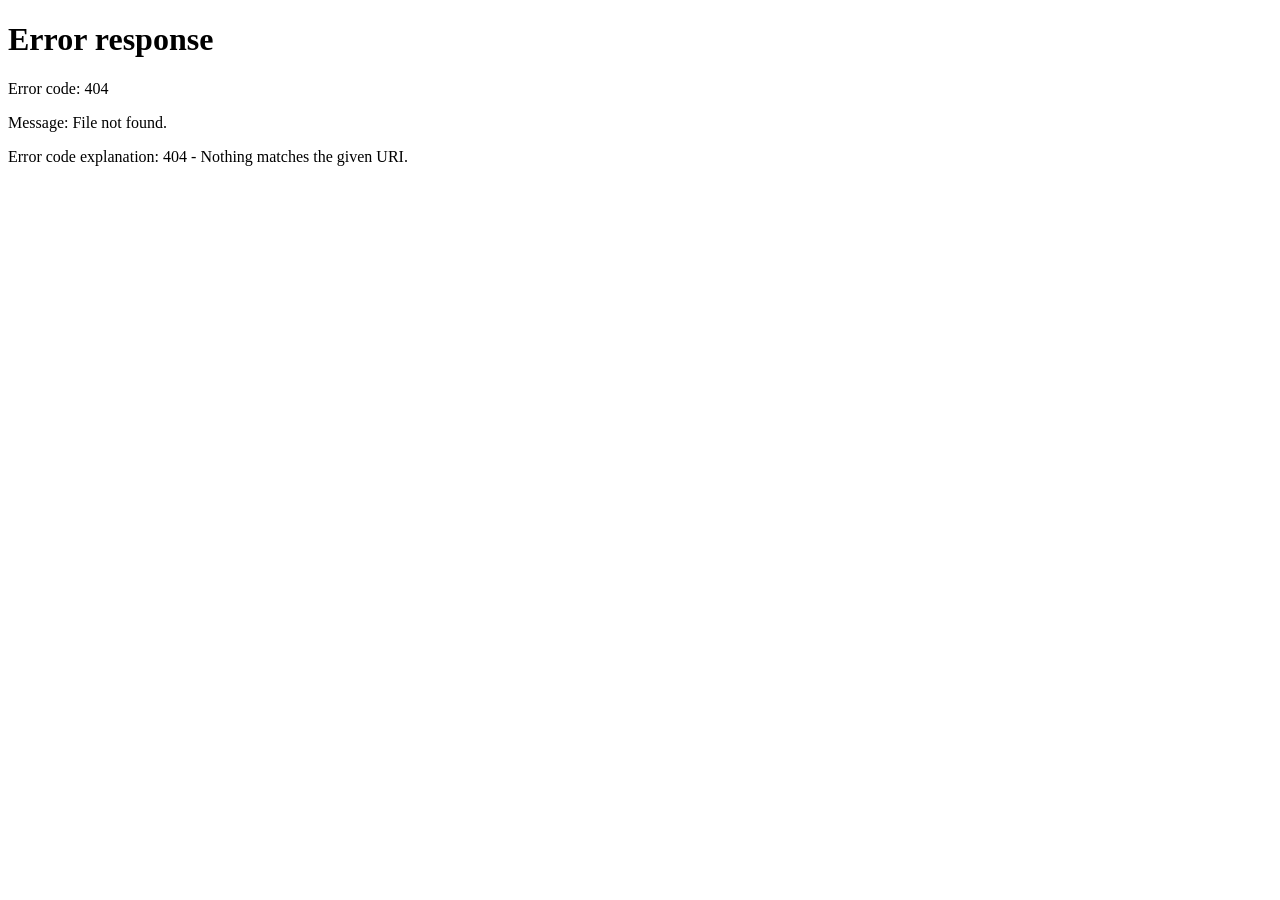
==== profile.html @ da8693db "Create profile.html" ====
<!DOCTYPE html>

<html lang="en">
<head>
    <meta charset="UTF-8">
    <meta name="viewport" content="width=device-width, initial-scale=1.0">
    <meta name="robots" content="noindex, nofollow">
    <title>Jane Willow - Terra's Finest</title>
    <link rel="stylesheet" href="style.css">
</head>
<body>

<script>
    if (!sessionStorage.getItem('tf_auth')) window.location.href = 'index.html';
</script>

<!-- HEADER -->

<header class="site-header">
    <div class="header-inner">
        <div class="logo">Terra's Finest</div>
        <nav class="main-nav">
            <a href="#">Home</a>
            <a href="#">Lists</a>
            <a href="#">Subscribe</a>
            <a href="#">Live Sex</a>
            <a href="#">More</a>
        </nav>
        <div class="header-right">
            <div class="search-wrap">
                <input type="text" placeholder="Search..." disabled>
                <button disabled><span class="material-icons">search</span></button>
            </div>
            <div class="user-icon">
                <span class="material-icons">account_circle</span>
            </div>
        </div>
    </div>
</header>

<!-- PAGE -->

<div class="page-wrap">

```
<!-- LEFT SIDEBAR -->
<aside class="sidebar-left">
    <div class="sb-block">
        <div class="sb-head" onclick="toggleSb(this)">IMPROVE PROFILE <span class="arrow">▼</span></div>
        <div class="sb-body">
            <div class="sb-btn-wrap">
                <button class="sb-btn" disabled><span class="material-icons">edit</span>Edit Biography</button>
                <button class="sb-btn" disabled><span class="material-icons">photo_camera</span>Upload Photo</button>
                <button class="sb-btn" disabled><span class="material-icons">link</span>Submit A Link</button>
                <button class="sb-btn" disabled><span class="material-icons">flag</span>Flag This Profile</button>
            </div>
        </div>
    </div>
    <div class="sb-block">
        <div class="sb-head" onclick="toggleSb(this)">FRIENDS <span class="arrow">▼</span></div>
        <div class="sb-body">
            <ul class="friends-list">
                <li><a href="#">Erotic Beauties</a></li>
                <li><a href="#">Suburban Wives</a></li>
                <li><a href="#">Laterano Transgression</a></li>
                <li><a href="#">the Nudism</a></li>
                <li><a href="#">Spicy Stream Bate</a></li>
                <li><a href="#">Porn Links</a></li>
                <li><a href="#">Wrankwood Babes</a></li>
                <li><a href="#">Bolivar Escorts</a></li>
            </ul>
        </div>
    </div>
    <div class="sb-block">
        <div class="sb-head" onclick="toggleSb(this)">RECOMMENDED <span class="arrow">▼</span></div>
        <div class="sb-body">
            <div class="ad-wrap">
                <img src="images/ad-banner.jpg" alt="Advertisement"
                    onerror="this.style.display='none';this.nextElementSibling.style.display='flex';">
                <div class="ad-ph" style="display:none;">Advertisement</div>
            </div>
        </div>
    </div>
</aside>

<!-- MAIN CONTENT -->
<main class="main-content">
    <div class="mc-box">

        <!-- Name + Rating (outside border) -->
        <div class="profile-header">
            <img src="images/name-title.png" alt="Jane Willow" class="name-img"
                onerror="this.style.display='none';this.nextElementSibling.style.display='block';">
            <div class="name-fallback" style="display:none;">Jane Willow</div>
            <div class="aka">Also known as: <span>Janie</span></div>
            <div class="rating-grid">
                <div class="r-box">
                    <div><span style="font-size:18px;">⭐</span> <span class="r-score">8.41</span><span class="r-slash">/10</span></div>
                    <div class="r-sub">72 votes</div>
                </div>
                <div class="r-box">
                    <div class="r-star">★</div>
                    <a class="r-link" href="#">Click To Rate</a>
                </div>
                <div class="r-box">
                    <div class="r-rank"><span class="dn">▼</span>2855</div>
                    <a class="r-link" href="#">Ranking Graph</a>
                </div>
                <div class="r-box">
                    <span class="r-fav">172</span>
                    <div class="r-sub">Times Favorited</div>
                </div>
            </div>
        </div>

        <!-- Bordered profile card -->
        <div class="profile-card">
            <div class="profile-cols">

                <!-- Photos + Buttons -->
                <div>
                    <div class="photo-grid">
                        <div class="main-img">
                            <img src="images/main-photo.jpg" alt="Jane Willow"
                                onerror="this.style.display='none';this.nextElementSibling.style.display='flex';">
                            <div class="ph" style="display:none;"><span class="material-icons">photo_camera</span></div>
                        </div>
                        <div class="thumb-stack">
                            <div class="thumb-img">
                                <img src="images/photo-1.jpg" alt="Photo 1"
                                    onerror="this.style.display='none';this.nextElementSibling.style.display='flex';">
                                <div class="ph" style="display:none;"><span class="material-icons" style="font-size:18px;">photo_camera</span></div>
                            </div>
                            <div class="thumb-img">
                                <img src="images/photo-2.jpg" alt="Photo 2"
                                    onerror="this.style.display='none';this.nextElementSibling.style.display='flex';">
                                <div class="ph" style="display:none;"><span class="material-icons" style="font-size:18px;">photo_camera</span></div>
                            </div>
                            <div class="thumb-img">
                                <img src="images/photo-3.jpg" alt="Photo 3"
                                    onerror="this.style.display='none';this.nextElementSibling.style.display='flex';">
                                <div class="ph" style="display:none;"><span class="material-icons" style="font-size:18px;">photo_camera</span></div>
                            </div>
                        </div>
                    </div>
                    <div class="action-btns">
                        <button class="btn-fav" disabled>
                            <span class="material-icons">favorite_border</span> Add to favorites
                        </button>
                        <button class="btn-list" disabled>Add her to my list</button>
                    </div>
                </div>

                <!-- Bio Info -->
                <div class="info-col">
                    <div class="bio-head">Jane Willow Biography</div>

                    <div class="bio-sub">Personal</div>
                    <div class="bio-dl">
                        <div class="bio-row"><span class="bio-label">Age: </span><span class="bio-value">23 years old</span></div>
                        <div class="bio-row"><span class="bio-label">Born: </span><span class="bio-value"><a href="#">31st May</a> <a href="#">1074</a></span></div>
                        <div class="bio-row"><span class="bio-label">Years active: </span><span class="bio-value"><a href="#">1096–1097</a> (1 year active)</span></div>
                        <div class="bio-row"><span class="bio-label">Birthplace: </span><span class="bio-value"><a href="#">Victoria</a></span></div>
                        <div class="bio-row"><span class="bio-label">Nationality: </span><span class="bio-value"><img src="images/victoria-flag.png" class="flag-icon" alt="flag" onerror="this.style.display='none';">Victorian</span></div>
                        <div class="bio-row"><span class="bio-label">Race: </span><span class="bio-value"><a href="#">Vouivre</a></span></div>
                        <div class="bio-row"><span class="bio-label">Professions: </span><span class="bio-value">Recruitment Model, Guard of Honour</span></div>
                    </div>

                    <div class="bio-sub">Body</div>
                    <div class="bio-dl">
                        <div class="bio-row"><span class="bio-label">Hair color: </span><span class="bio-value"><a href="#">Blonde</a></span></div>
                        <div class="bio-row"><span class="bio-label">Eye color: </span><span class="bio-value"><a href="#">Blue</a></span></div>
                        <div class="bio-row"><span class="bio-label">Height: </span><span class="bio-value">5'5" (or 166 cm)</span></div>
                        <div class="bio-row"><span class="bio-label">Weight: </span><span class="bio-value">128 lbs (or 58 kg)</span></div>
                        <div class="bio-row"><span class="bio-label">Body type: </span><span class="bio-value"><a href="#">Fit</a></span></div>
                        <div class="bio-row"><span class="bio-label">Measurements: </span><span class="bio-value">37-24-38 (B94-W61-H97)</span></div>
                        <div class="bio-row"><span class="bio-label">Bra/cup size: </span><span class="bio-value">32DD</span></div>
                        <div class="bio-row"><span class="bio-label">Boobs: </span><span class="bio-value"><a href="#">Real/Natural</a></span></div>
                        <div class="bio-row"><span class="bio-label">Tattoos: </span><span class="bio-value">None</span></div>
                        <div class="bio-row"><span class="bio-label">Piercings: </span><span class="bio-value">Right ear</span></div>
                    </div>

                    <div class="bio-sub">Extra</div>
                    <div class="bio-dl">
                        <div class="bio-row"><span class="bio-label">Known for: </span><span class="bio-value">Victorian Army recruitment campaign</span></div>
                        <div class="bio-row"><span class="bio-label">Active: </span><span class="bio-value">1095–1097 (as Guard of Honour)<br>1096 (recruitment campaign)</span></div>
                        <div class="bio-row"><span class="bio-label">Social media: </span><span class="bio-value">None</span></div>
                    </div>
                </div>

            </div>
        </div>

        <!-- ABOUT -->
        <div class="mc-section">
            <h2 class="sec-head">About Jane Willow</h2>
            <p class="about-p">Jane Willow (born 31st May 1074) is a Victorian Guard of Honour who gained public attention through her appearance in the Victorian Army recruitment campaign featured in <a href="#">ALBION AFFAIRS</a> magazine (Issue #47, Spring 1096).</p>
            <p class="about-p">Known for her striking blonde hair and elegant appearance, Willow became the face of Victorian military recruitment between 1095–1097.</p>
            <p class="about-p">Little is known about her personal life or current whereabouts following her disappearance from public view in mid-1097.</p>
            <div class="bio-sub">Magazine Appearances</div>
            <div class="mag-item">
                <div><div class="mag-name">ALBION AFFAIRS #47</div><div class="mag-detail">Spring 1096</div></div>
                <div class="mag-badge">Cover &amp; 8-page spread</div>
            </div>
        </div>

        <!-- FEATURED IN -->
        <div class="mc-section">
            <h2 class="sec-head">Featured In</h2>
            <div class="featured-grid">
                <div class="feat-item">
                    <img src="images/magazine-cover.jpg" alt="ALBION AFFAIRS #47"
                        onerror="this.style.display='none';this.nextElementSibling.style.display='flex';">
                    <div class="ph" style="display:none;width:100%;height:100%;"><span class="material-icons">auto_stories</span></div>
                    <div class="feat-cap">ALBION AFFAIRS Issue #47, Spring 1096</div>
                </div>
            </div>
        </div>

        <!-- PHOTOS -->
        <div class="mc-section" id="gallerySection">
            <h2 class="sec-head">Jane Willow Photos <span>(Uploaded By Our Users)</span></h2>
            <div class="gallery-grid" id="autoGallery"></div>
        </div>

        <!-- LINKS -->
        <div class="mc-section">
            <h2 class="sec-head">Jane Willow Links</h2>
            <div class="no-links">No links posted yet.</div>
            <button class="link-btn" disabled><span class="material-icons">add_circle_outline</span> Submit a link</button>
        </div>

        <!-- COMMENTS -->
        <div class="mc-section">
            <h2 class="sec-head">Leave a comment</h2>
            <div class="comment-notice">Commenting is disabled for non-registered users. Please <a href="#">register</a> and <a href="#">login</a> if you want to leave comments.</div>
            <h2 class="sec-head">User comments</h2>
            <div class="comment">
                <div class="comment-body">Saw her in that ALBION AFFAIRS spread. Absolutely stunning. Those recruitment photos know exactly what they're doing.</div>
                <div class="comment-foot">
                    <span>Posted by <span class="c-author">VictorianLad88</span></span>
                    <button class="c-reply" disabled><span class="material-icons">reply</span>Reply</button>
                    <span class="c-thumb"><span class="material-icons">thumb_up</span>4</span>
                    <span class="c-thumb"><span class="material-icons">thumb_down</span>0</span>
                    <span class="c-date">1097-02-14 15:32</span>
                    <span>⚠️</span>
                </div>
            </div>
            <div class="comment">
                <div class="comment-body">Best thing to come out of the Guard of Honour in years. Would sign up just to see her at the parade.</div>
                <div class="comment-foot">
                    <span>Posted by <span class="c-author">BarracksBoy</span></span>
                    <button class="c-reply" disabled><span class="material-icons">reply</span>Reply</button>
                    <span class="c-thumb"><span class="material-icons">thumb_up</span>7</span>
                    <span class="c-thumb"><span class="material-icons">thumb_down</span>1</span>
                    <span class="c-date">1097-03-01 08:15</span>
                    <span>⚠️</span>
                </div>
            </div>
            <div class="comment">
                <div class="comment-body">That blue dress photo from the magazine… Absolutely perfect. Natural beauty, no doubt.</div>
                <div class="comment-foot">
                    <span>Posted by <span class="c-author">Connoisseur_V</span></span>
                    <button class="c-reply" disabled><span class="material-icons">reply</span>Reply</button>
                    <span class="c-thumb"><span class="material-icons">thumb_up</span>12</span>
                    <span class="c-thumb"><span class="material-icons">thumb_down</span>0</span>
                    <span class="c-date">1097-04-22 19:47</span>
                    <span>⚠️</span>
                </div>
            </div>
            <div class="comment">
                <div class="comment-body">Vouivre girls hit different. Those eyes, that hair… The army knew what they were doing putting her on recruitment material.</div>
                <div class="comment-foot">
                    <span>Posted by <span class="c-author">TerraEnthusiast</span></span>
                    <button class="c-reply" disabled><span class="material-icons">reply</span>Reply</button>
                    <span class="c-thumb"><span class="material-icons">thumb_up</span>9</span>
                    <span class="c-thumb"><span class="material-icons">thumb_down</span>2</span>
                    <span class="c-date">1097-05-18 11:23</span>
                    <span>⚠️</span>
                </div>
            </div>
            <div class="comment">
                <div class="comment-body">Easy 9/10. Would be 10 if we had more photos from different angles. Still, that magazine shoot is legendary.</div>
                <div class="comment-foot">
                    <span>Posted by <span class="c-author">CriticalEye</span></span>
                    <button class="c-reply" disabled><span class="material-icons">reply</span>Reply</button>
                    <span class="c-thumb"><span class="material-icons">thumb_up</span>6</span>
                    <span class="c-thumb"><span class="material-icons">thumb_down</span>3</span>
                    <span class="c-date">1097-06-03 14:56</span>
                    <span>⚠️</span>
                </div>
            </div>
            <a href="#" class="archive-btn">View archived comments (67)</a>
        </div>

        <!-- MORE LIKE -->
        <div class="mc-section">
            <h2 class="sec-head">More Like Jane Willow</h2>
            <div class="more-grid">
                <div class="more-item">
                    <div class="more-img">
                        <img src="images/similar-1.jpg" alt="Emma Sterling"
                            onerror="this.style.display='none';this.nextElementSibling.style.display='flex';">
                        <div class="ph" style="display:none;width:100%;height:100%;"><span class="material-icons">person</span></div>
                    </div>
                    <div class="more-name">Emma Sterling</div>
                </div>
                <div class="more-item">
                    <div class="more-img">
                        <img src="images/similar-2.jpg" alt="Linnea Andersson"
                            onerror="this.style.display='none';this.nextElementSibling.style.display='flex';">
                        <div class="ph" style="display:none;width:100%;height:100%;"><span class="material-icons">person</span></div>
                    </div>
                    <div class="more-name">Linnea Andersson</div>
                </div>
                <div class="more-item">
                    <div class="more-img">
                        <img src="images/similar-3.jpg" alt="Amélie Laurent"
                            onerror="this.style.display='none';this.nextElementSibling.style.display='flex';">
                        <div class="ph" style="display:none;width:100%;height:100%;"><span class="material-icons">person</span></div>
                    </div>
                    <div class="more-name">Amélie Laurent</div>
                </div>
            </div>
        </div>

    </div>
</main>

<!-- RIGHT SIDEBAR -->
<aside class="sidebar-right">
    <div class="sb-block">
        <div class="sb-head" onclick="toggleSb(this)">TOP 25 <span class="arrow">▼</span></div>
        <div class="sb-body">
            <ol class="rank-list">
                <li><span class="up">▲</span><a href="#">Ana De Armas</a></li>
                <li><span class="up">▲</span><a href="#">Nicola Cavanis</a></li>
                <li><span class="up">▲</span><a href="#">Koko Ilsanker</a></li>
                <li><span class="dn">▼</span><a href="#">Catarina Xantunes</a></li>
                <li><span class="up">▲</span><a href="#">Cristy Ren</a></li>
                <li><span class="dn">▼</span><a href="#">Monica Bellucci</a></li>
                <li><a href="#">Scarlett Johansson</a></li>
                <li><a href="#">Marina Nabokina</a></li>
                <li><span class="up">▲</span><a href="#">Elizabeth Turner</a></li>
                <li><span class="dn">▼</span><a href="#">Sandy Sweeney</a></li>
                <li><span class="up">▲</span><a href="#">Liya Noga</a></li>
                <li><span class="up">▲</span><a href="#">Rachel Chaleff</a></li>
                <li><span class="up">▲</span><a href="#">Sasha Basmadjian</a></li>
                <li><span class="dn">▼</span><a href="#">Keeley Hazell</a></li>
                <li><span class="dn">▼</span><a href="#">Nata Lee</a></li>
                <li><span class="dn">▼</span><a href="#">Seltin</a></li>
                <li><span class="up">▲</span><a href="#">Paige Spiranac</a></li>
                <li><span class="dn">▼</span><a href="#">Erica Campbell</a></li>
                <li><span class="dn">▼</span><a href="#">Madeline Hope</a></li>
                <li><span class="up">▲</span><a href="#">Salma Hayek</a></li>
                <li><span class="up">▲</span><a href="#">Holly Peers</a></li>
                <li><span class="dn">▼</span><a href="#">Mikayla Demaiter</a></li>
                <li><span class="dn">▼</span><a href="#">Alexandra Daddario</a></li>
                <li><span class="dn">▼</span><a href="#">Comatozze</a></li>
                <li><a href="#">Anneth Dmitrieva</a></li>
            </ol>
            <a href="#" class="sb-action-btn">Top 100</a>
        </div>
    </div>
    <div class="sb-block">
        <div class="sb-head" onclick="toggleSb(this)">10 MOST VIEWED <span class="arrow">▼</span></div>
        <div class="sb-body">
            <ol class="rank-list">
                <li><a href="#">Piper Rockelle</a></li>
                <li><a href="#">Haliey Welch</a></li>
                <li><a href="#">Ana De Armas</a></li>
                <li><a href="#">Comatozze</a></li>
                <li><a href="#">Sydney Sweeney</a></li>
                <li><a href="#">Anneth Dmitrieva</a></li>
                <li><a href="#">Nata Lee</a></li>
                <li><a href="#">Nicola Cavanis</a></li>
                <li><a href="#">Helga Lovekaty</a></li>
                <li><a href="#">Emma Rolling</a></li>
            </ol>
        </div>
    </div>
    <div class="sb-block">
        <div class="sb-head" onclick="toggleSb(this)">SPOTLIGHT <span class="arrow">▼</span></div>
        <div class="sb-body">
            <div class="spotlight-wrap">
                <img src="images/spotlight.jpg" alt="Madison Taylor"
                    onerror="this.style.display='none';this.nextElementSibling.style.display='flex';">
                <div class="spotlight-ph" style="display:none;"><span class="material-icons">person</span></div>
                <div class="spotlight-name">Madison Taylor</div>
                <a href="#" class="sb-action-btn">Explore More</a>
            </div>
        </div>
    </div>
</aside>
```

</div>

<!-- FOOTER -->

<footer class="site-footer">
    <div class="footer-inner">
        <div>
            <div class="footer-links">
                <a href="#">About</a> | <a href="#">Contact</a> | <a href="#">Terms of Service</a> |
                <a href="#">Privacy Policy</a> | <a href="#">DMCA</a> | <a href="#">2257 Compliance</a>
            </div>
            <div class="footer-copy">© 1095-1097 Terra's Finest. All rights reserved.</div>
        </div>
        <div class="footer-logo">Terra's Finest</div>
    </div>
</footer>

<script src="script.js"></script>

</body>
</html>
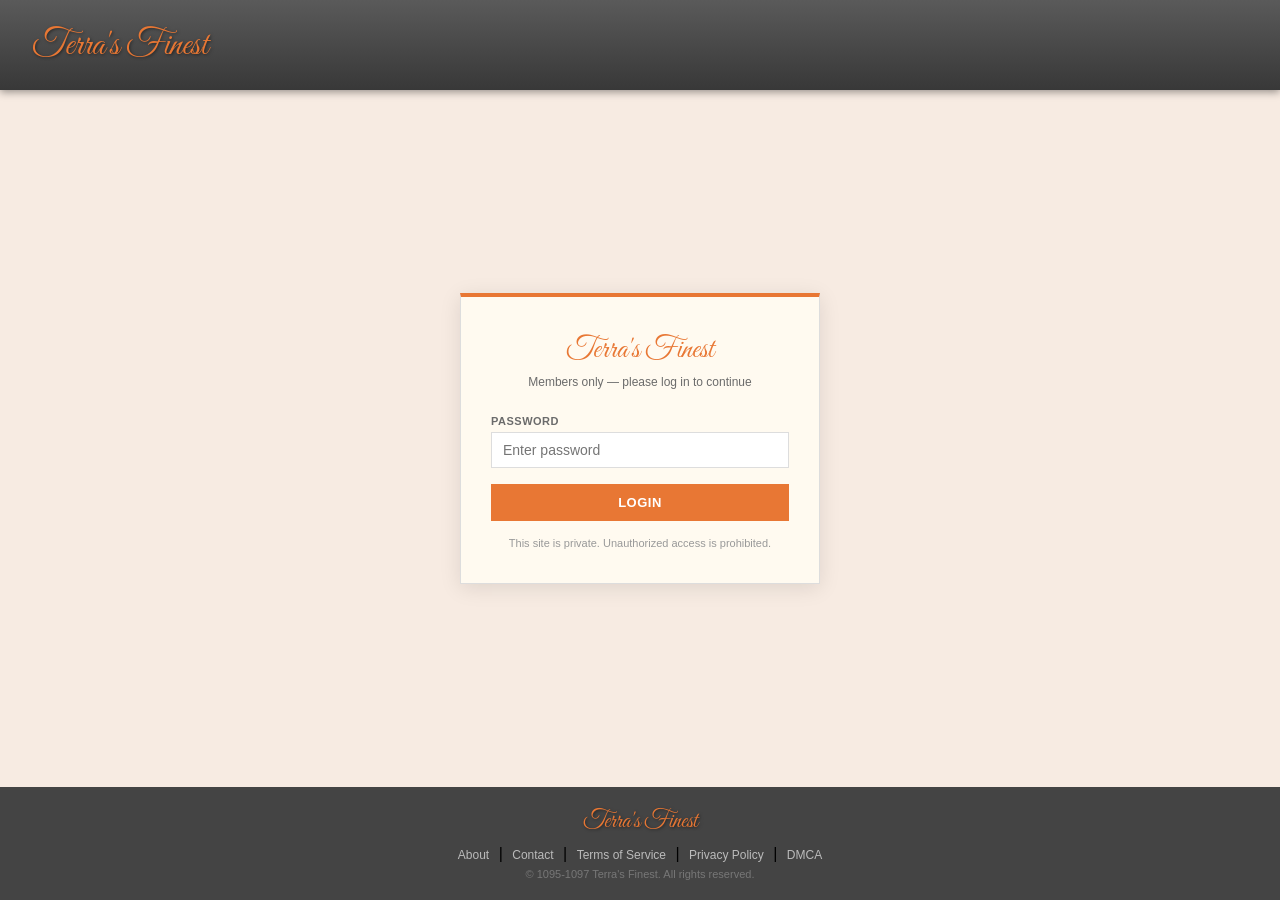
==== commit 055b9a30: "Create profile.html" ====
--- a/profile.html
+++ b/profile.html
@@ -87,38 +87,12 @@
 <main class="main-content">
     <div class="mc-box">
 
-        <!-- Name + Rating (outside border) -->
-        <div class="profile-header">
-            <img src="images/name-title.png" alt="Jane Willow" class="name-img"
-                onerror="this.style.display='none';this.nextElementSibling.style.display='block';">
-            <div class="name-fallback" style="display:none;">Jane Willow</div>
-            <div class="aka">Also known as: <span>Janie</span></div>
-            <div class="rating-grid">
-                <div class="r-box">
-                    <div><span style="font-size:18px;">⭐</span> <span class="r-score">8.41</span><span class="r-slash">/10</span></div>
-                    <div class="r-sub">72 votes</div>
-                </div>
-                <div class="r-box">
-                    <div class="r-star">★</div>
-                    <a class="r-link" href="#">Click To Rate</a>
-                </div>
-                <div class="r-box">
-                    <div class="r-rank"><span class="dn">▼</span>2855</div>
-                    <a class="r-link" href="#">Ranking Graph</a>
-                </div>
-                <div class="r-box">
-                    <span class="r-fav">172</span>
-                    <div class="r-sub">Times Favorited</div>
-                </div>
-            </div>
-        </div>
-
-        <!-- Bordered profile card -->
-        <div class="profile-card">
-            <div class="profile-cols">
-
-                <!-- Photos + Buttons -->
-                <div>
+        <!-- PROFILE AREA: 2-column staircase layout -->
+        <div class="profile-area">
+
+            <!-- LEFT: bordered photo + buttons -->
+            <div class="profile-left">
+                <div class="photo-border">
                     <div class="photo-grid">
                         <div class="main-img">
                             <img src="images/main-photo.jpg" alt="Jane Willow"
@@ -150,9 +124,39 @@
                         <button class="btn-list" disabled>Add her to my list</button>
                     </div>
                 </div>
-
-                <!-- Bio Info -->
-                <div class="info-col">
+            </div>
+
+            <!-- RIGHT: name+rating (no border) then bio (bordered) -->
+            <div class="profile-right">
+
+                <!-- Name + Rating: no border, left-aligned, not touching photo border -->
+                <div class="profile-header">
+                    <img src="images/name-title.png" alt="Jane Willow" class="name-img"
+                        onerror="this.style.display='none';this.nextElementSibling.style.display='block';">
+                    <div class="name-fallback" style="display:none;">Jane Willow</div>
+                    <div class="aka">Also known as: <span>Janie</span></div>
+                    <div class="rating-grid">
+                        <div class="r-box">
+                            <div><span style="font-size:18px;">⭐</span> <span class="r-score">8.41</span><span class="r-slash">/10</span></div>
+                            <div class="r-sub">72 votes</div>
+                        </div>
+                        <div class="r-box">
+                            <div class="r-star">★</div>
+                            <a class="r-link" href="#">Click To Rate</a>
+                        </div>
+                        <div class="r-box">
+                            <div class="r-rank"><span class="dn">▼</span>2855</div>
+                            <a class="r-link" href="#">Ranking Graph</a>
+                        </div>
+                        <div class="r-box">
+                            <span class="r-fav">172</span>
+                            <div class="r-sub">Times Favorited</div>
+                        </div>
+                    </div>
+                </div>
+
+                <!-- Bio: separate border, staircase below name -->
+                <div class="bio-border">
                     <div class="bio-head">Jane Willow Biography</div>
 
                     <div class="bio-sub">Personal</div>
--- a/style.css
+++ b/style.css
@@ -0,0 +1,393 @@
+/* Terra's Finest - style.css */
+@import url('https://fonts.googleapis.com/css2?family=Great+Vibes&display=swap');
+@import url('https://fonts.googleapis.com/icon?family=Material+Icons');
+
+:root {
+    --bg-main:    #f7ebe2;
+    --bg-sidebar: #fffaf0;
+    --bg-box:     #fffaf0;
+    --bg-button:  #f2ece0;
+    --bg-comment: #fff8ef;
+    --orange:     #e87734;
+    --orange-link:#ab520b;
+    --header-top: #5a5a5a;
+    --header-bot: #383838;
+    --footer-bg:  #444444;
+    --text:       #272727;
+    --text-sub:   #6b6b6b;
+    --border:     #dddddd;
+    --sb-border:  #eda86a;
+    --header-h:   90px;
+    --gap:        10px;
+    --sidebar-w:  230px;
+    --sidebar-rw: 250px;
+}
+
+*, *::before, *::after { margin:0; padding:0; box-sizing:border-box; }
+
+body {
+    font-family: Georgia, serif;
+    background: var(--bg-main);
+    color: var(--text);
+    font-size: 14px;
+    line-height: 1.6;
+    padding-top: var(--header-h);
+}
+
+a { color: var(--orange-link); text-decoration: none; }
+a:hover { text-decoration: underline; }
+
+.site-header {
+    position: fixed;
+    top:0; left:0; right:0;
+    height: var(--header-h);
+    background: linear-gradient(to bottom, var(--header-top), var(--header-bot));
+    z-index: 1000;
+    box-shadow:
+        0 2px 0 rgba(255,255,255,0.08),
+        0 3px 8px rgba(0,0,0,0.5),
+        0 6px 20px rgba(0,0,0,0.3);
+}
+
+.header-inner {
+    display: flex;
+    align-items: center;
+    height: 100%;
+    max-width: 1440px;
+    margin: 0 auto;
+    padding: 0 20px;
+    gap: 24px;
+}
+
+.logo {
+    font-family: 'Great Vibes', cursive;
+    font-size: 36px;
+    color: var(--orange);
+    text-shadow: 1px 1px 3px rgba(0,0,0,0.5);
+    white-space: nowrap;
+    flex-shrink: 0;
+}
+
+.main-nav { display:flex; gap:24px; flex:1; }
+
+.main-nav a {
+    color: #fff;
+    font-family: Arial, sans-serif;
+    font-size: 15px;
+    font-weight: bold;
+    text-shadow: 1px 1px 2px rgba(0,0,0,0.4);
+    white-space: nowrap;
+}
+
+.main-nav a:hover { color:#ddd; text-decoration:none; }
+
+.header-right { display:flex; align-items:center; gap:10px; flex-shrink:0; }
+.search-wrap { display:flex; align-items:center; gap:4px; }
+
+.search-wrap input {
+    padding: 6px 10px;
+    border: none;
+    border-radius: 3px;
+    width: 160px;
+    font-size: 13px;
+    background: #d8d8d8;
+    font-family: Arial, sans-serif;
+}
+
+.search-wrap button {
+    background: #d8d8d8;
+    border: none;
+    border-radius: 3px;
+    padding: 5px 8px;
+    cursor: pointer;
+    display: flex;
+    align-items: center;
+}
+
+.search-wrap button .material-icons { font-size:18px; color:#555; }
+.user-icon .material-icons { font-size:36px; color:#fff; text-shadow:1px 1px 2px rgba(0,0,0,0.4); display:block; }
+
+.page-wrap {
+    max-width: 1440px;
+    margin: 0 auto;
+    padding: var(--gap);
+    display: grid;
+    grid-template-columns: calc(var(--sidebar-w) * 0.8) 1fr calc(var(--sidebar-rw) * 0.8);
+    gap: var(--gap);
+    align-items: start;
+}
+
+.sidebar-left  { grid-column:1; position:sticky; top:calc(var(--header-h) + var(--gap)); }
+.main-content  { grid-column:2; min-width:0; }
+.sidebar-right { grid-column:3; position:sticky; top:calc(var(--header-h) + var(--gap)); }
+
+.sb-block { background:var(--bg-sidebar); border:1px solid var(--sb-border); margin-bottom:0; overflow:hidden; }
+
+.sb-head {
+    background: var(--orange);
+    color: #fff;
+    font-family: Arial, sans-serif;
+    font-size: 12px;
+    font-weight: bold;
+    text-transform: uppercase;
+    letter-spacing: 0.8px;
+    padding: 8px 10px;
+    display: flex;
+    justify-content: space-between;
+    align-items: center;
+    cursor: pointer;
+    user-select: none;
+    text-shadow: 0 1px 2px rgba(0,0,0,0.3);
+}
+
+.sb-head .arrow { font-size:11px; }
+.sb-body.collapsed { display:none; }
+
+.sb-btn-wrap { padding:6px; display:flex; flex-direction:column; gap:5px; }
+
+.sb-btn {
+    display: flex;
+    align-items: center;
+    gap: 8px;
+    width: 100%;
+    padding: 8px 10px;
+    border: 1px solid #c8bfb0;
+    font-family: Arial, sans-serif;
+    font-size: 13px;
+    color: var(--text);
+    text-align: left;
+    cursor: pointer;
+    background: linear-gradient(to bottom,
+        var(--bg-button) 0%,
+        var(--bg-button) 50%,
+        #ebe4d8 50%,
+        var(--bg-button) 100%
+    );
+    transition: opacity 0.1s;
+}
+
+.sb-btn:hover { opacity:0.85; }
+.sb-btn:active { opacity:0.7; }
+.sb-btn .material-icons { font-size:15px; color:var(--orange); }
+
+.friends-list { list-style:none; padding:4px 0; }
+.friends-list li a { display:flex; align-items:center; gap:6px; padding:4px 10px; font-size:12px; color:var(--text); font-family:Arial,sans-serif; }
+.friends-list li a::before { content:'•'; color:var(--orange); flex-shrink:0; }
+.friends-list li a:hover { background:#f0e8dc; text-decoration:none; }
+
+.ad-wrap { padding:6px; }
+.ad-wrap img { width:100%; aspect-ratio:3/8; object-fit:cover; display:block; }
+.ad-ph { width:100%; aspect-ratio:3/8; background:#d8d0c8; display:flex; align-items:center; justify-content:center; font-size:11px; color:#999; font-family:Arial,sans-serif; }
+
+.rank-list { list-style:none; padding:4px 0; counter-reset:rank; }
+.rank-list li { display:flex; align-items:center; gap:4px; padding:3px 10px; font-size:12px; font-family:Arial,sans-serif; counter-increment:rank; }
+.rank-list li::before { content:counter(rank)"."; min-width:20px; color:var(--text-sub); font-size:11px; flex-shrink:0; }
+.rank-list li a { color:var(--orange-link); }
+.up { color:#2a8a2a; font-size:10px; }
+.dn { color:#cc2222; font-size:10px; }
+
+.sb-action-btn {
+    display:block; margin:6px 10px 8px; padding:6px 10px; text-align:center;
+    background: linear-gradient(to bottom,
+        var(--bg-button) 0%,
+        var(--bg-button) 50%,
+        #ebe4d8 50%,
+        var(--bg-button) 100%
+    );
+    border:1px solid #c8bfb0;
+    font-family:Arial,sans-serif; font-size:13px; color:var(--orange-link);
+    cursor:pointer; transition:opacity 0.1s; text-decoration:none;
+}
+.sb-action-btn:hover { opacity:0.85; text-decoration:none; }
+.sb-action-btn:active { opacity:0.7; }
+
+.spotlight-wrap { padding:8px; text-align:center; }
+.spotlight-wrap img, .spotlight-ph { width:100%; aspect-ratio:3/4; object-fit:cover; display:block; margin-bottom:8px; background:#c8c0b8; }
+.spotlight-ph { display:flex; align-items:center; justify-content:center; }
+.spotlight-ph .material-icons { font-size:36px; color:#bbb; }
+.spotlight-name { font-weight:bold; font-size:13px; color:var(--text); margin-bottom:8px; font-family:Arial,sans-serif; }
+
+.mc-box { margin-bottom:var(--gap); }
+
+.name-img { max-width:100%; max-height:80px; width:auto; height:auto; display:block; margin-bottom:6px; }
+.name-fallback { font-family:'Great Vibes',cursive; font-size:46px; color:var(--text); line-height:1.1; margin-bottom:6px; }
+
+.aka { font-family:Georgia,serif; font-size:15px; color:var(--text-sub); margin-bottom:12px; }
+.aka span { color:var(--orange-link); font-family:Georgia,serif; font-size:15px; }
+
+.rating-grid { display:grid; grid-template-columns:1fr 1fr; gap:6px; margin-bottom:10px; max-width:420px; }
+.r-box { background:var(--bg-box); border:1px solid var(--border); padding:7px 12px; text-align:center; font-family:Arial,sans-serif; }
+.r-score { font-size:24px; font-weight:bold; color:var(--orange); line-height:1.1; }
+.r-slash { font-size:14px; color:var(--text-sub); }
+.r-sub { font-size:11px; color:var(--text-sub); margin-top:1px; }
+.r-star { font-size:24px; color:var(--text); line-height:1.1; }
+.r-link { font-size:11px; color:var(--orange-link); margin-top:2px; display:block; }
+.r-rank { font-size:20px; font-weight:bold; color:var(--text); }
+.r-rank .dn { color:#cc2222; }
+.r-fav { font-size:22px; font-weight:bold; color:var(--text); display:block; }
+
+/* PROFILE STAIRCASE LAYOUT */
+.profile-area {
+    display: grid;
+    grid-template-columns: auto 1fr;
+    gap: 0 16px;
+    align-items: start;
+    margin-bottom: var(--gap);
+}
+
+.profile-left { grid-column: 1; }
+
+.photo-border {
+    border: 1px solid #c8c8c8;
+    padding: 10px;
+    display: inline-block;
+}
+
+.profile-right {
+    grid-column: 2;
+    min-width: 0;
+}
+
+.profile-header { padding: 0 0 10px 2px; }
+
+.bio-border {
+    border: 1px solid #c8c8c8;
+    padding: 12px;
+    margin-left: 2px;
+}
+
+.profile-cols { display:none; }
+
+.photo-grid { display:flex; gap:6px; }
+
+.main-img { width:260px; height:364px; background:#c0b8b0; overflow:hidden; flex-shrink:0; display:flex; align-items:center; justify-content:center; }
+.main-img img { width:100%; height:100%; object-fit:cover; display:block; }
+
+.thumb-stack { display:flex; flex-direction:column; gap:6px; }
+.thumb-img { width:84px; height:116px; background:#b8b0a8; overflow:hidden; flex-shrink:0; display:flex; align-items:center; justify-content:center; }
+.thumb-img img { width:100%; height:100%; object-fit:cover; display:block; }
+
+.ph { width:100%; height:100%; background:linear-gradient(135deg,#d0c8c0,#c0b8b0); display:flex; align-items:center; justify-content:center; }
+.ph .material-icons { color:#aaa; font-size:24px; }
+
+.action-btns { display:flex; flex-direction:column; gap:5px; width:350px; margin-top:20px; }
+
+.btn-fav {
+    display:flex; align-items:center; justify-content:center; gap:6px;
+    padding:10px;
+    background: linear-gradient(to bottom,
+        rgb(194,80,56) 0%,
+        rgb(194,80,56) 50%,
+        rgb(172,65,44) 50%,
+        rgb(194,80,56) 100%
+    );
+    color:#fff; border:1px solid rgb(160,60,40);
+    font-family:Arial,sans-serif; font-size:13px; font-weight:bold;
+    cursor:pointer; transition:opacity 0.1s;
+}
+.btn-fav:hover { opacity:0.9; }
+.btn-fav:active { opacity:0.8; }
+.btn-fav .material-icons { font-size:16px; }
+
+.btn-list {
+    padding:8px; color:var(--text-sub);
+    border:1px solid #c8bfb0;
+    font-family:Arial,sans-serif; font-size:12px; cursor:pointer;
+    background: linear-gradient(to bottom,
+        var(--bg-button) 0%,
+        var(--bg-button) 50%,
+        #ebe4d8 50%,
+        var(--bg-button) 100%
+    );
+    transition:opacity 0.1s;
+}
+.btn-list:hover { opacity:0.85; }
+.btn-list:active { opacity:0.7; }
+
+.info-col { min-width:0; }
+
+.bio-head { font-family:Georgia,serif; font-size:19px; color:var(--orange); border-bottom:1px solid var(--border); padding-bottom:5px; margin-bottom:10px; }
+.bio-sub { font-family:Georgia,serif; font-size:14px; color:var(--orange); margin:10px 0 5px; }
+
+.bio-dl { margin:0; }
+.bio-row { font-size:12px; font-family:Arial,sans-serif; line-height:1.7; }
+.bio-label { color:var(--text-sub); }
+.bio-value { color:var(--text); }
+.flag-icon { width:20px; height:13px; vertical-align:middle; margin-right:3px; }
+
+.mc-section { padding:16px 0; border-top:1px solid var(--border); }
+.sec-head { font-family:Georgia,serif; font-size:22px; color:var(--orange); border-bottom:1px solid var(--border); padding-bottom:6px; margin-bottom:12px; }
+.sec-head span { font-size:14px; color:var(--text-sub); }
+.about-p { font-size:13px; line-height:1.8; color:var(--text); margin-bottom:12px; }
+
+.mag-item { display:flex; justify-content:space-between; align-items:center; background:#fdf8f2; border:1px solid var(--border); padding:8px 12px; margin-bottom:6px; font-family:Arial,sans-serif; }
+.mag-name { font-weight:bold; font-size:13px; color:var(--text); }
+.mag-detail { font-size:11px; color:var(--text-sub); margin-top:2px; }
+.mag-badge { background:var(--orange); color:#fff; font-size:10px; padding:2px 8px; white-space:nowrap; }
+
+.featured-grid { display:grid; grid-template-columns:repeat(auto-fill,minmax(200px,1fr)); gap:10px; }
+.feat-item { position:relative; aspect-ratio:3/4; background:#c0b8b0; overflow:hidden; display:flex; align-items:center; justify-content:center; }
+.feat-item img { width:100%; height:100%; object-fit:cover; display:block; }
+.feat-cap { position:absolute; bottom:0; left:0; right:0; background:rgba(0,0,0,0.65); color:#fff; font-size:11px; padding:6px 8px; font-family:Arial,sans-serif; }
+
+.gallery-grid { display:grid; grid-template-columns:repeat(2,1fr); gap:8px; }
+.gallery-grid img { width:100%; aspect-ratio:1/1; object-fit:cover; display:block; border:1px solid var(--border); }
+
+.no-links { font-style:italic; color:var(--text-sub); font-family:Arial,sans-serif; font-size:13px; margin-bottom:10px; }
+
+.link-btn {
+    display:inline-flex; align-items:center; gap:6px; padding:7px 14px;
+    border:1px solid #c8bfb0;
+    font-family:Arial,sans-serif; font-size:13px; color:var(--text); cursor:pointer;
+    background: linear-gradient(to bottom,
+        var(--bg-button) 0%,
+        var(--bg-button) 50%,
+        #ebe4d8 50%,
+        var(--bg-button) 100%
+    );
+    transition:opacity 0.1s;
+}
+.link-btn:hover { opacity:0.85; }
+.link-btn:active { opacity:0.7; }
+.link-btn .material-icons { font-size:15px; color:var(--orange); }
+
+.comment-notice { background:#fff8ef; border-left:3px solid var(--orange); padding:10px 12px; font-family:Arial,sans-serif; font-size:12px; color:var(--text-sub); margin-bottom:14px; }
+.comment { background:var(--bg-comment); border:1px solid var(--border); padding:10px 12px; margin-bottom:8px; }
+.comment-body { font-size:13px; color:var(--text); line-height:1.65; margin-bottom:7px; }
+.comment-foot { display:flex; align-items:center; gap:10px; font-size:11px; color:var(--text-sub); font-family:Arial,sans-serif; flex-wrap:wrap; }
+.c-author { color:var(--orange-link); font-weight:bold; }
+.c-reply { background:none; border:none; color:var(--orange-link); font-size:11px; font-family:Arial,sans-serif; cursor:pointer; display:inline-flex; align-items:center; gap:2px; }
+.c-reply .material-icons { font-size:13px; }
+.c-thumb { display:inline-flex; align-items:center; gap:3px; background:#f0e8dc; padding:2px 7px; border-radius:2px; }
+.c-thumb .material-icons { font-size:13px; }
+.c-date { margin-left:auto; font-style:italic; }
+
+.archive-btn {
+    display:inline-block; margin-top:8px; padding:7px 18px;
+    border:1px solid #c8bfb0;
+    color:var(--orange-link); font-family:Arial,sans-serif; font-size:13px; cursor:pointer;
+    background: linear-gradient(to bottom,
+        var(--bg-button) 0%,
+        var(--bg-button) 50%,
+        #ebe4d8 50%,
+        var(--bg-button) 100%
+    );
+    transition:opacity 0.1s; text-decoration:none;
+}
+.archive-btn:hover { opacity:0.85; text-decoration:none; }
+.archive-btn:active { opacity:0.7; }
+
+.more-grid { display:grid; grid-template-columns:repeat(3,1fr); gap:10px; }
+.more-item { background:#fff; border:1px solid var(--border); overflow:hidden; cursor:pointer; transition:border-color 0.1s; }
+.more-item:hover { border-color:var(--orange); }
+.more-img { aspect-ratio:3/4; background:#c0b8b0; overflow:hidden; display:flex; align-items:center; justify-content:center; }
+.more-img img { width:100%; height:100%; object-fit:cover; display:block; }
+.more-name { padding:6px 8px; font-size:12px; color:var(--orange-link); text-align:center; font-family:Arial,sans-serif; }
+
+.site-footer { background:var(--footer-bg); margin-top:20px; padding:22px 20px; }
+.footer-inner { max-width:1440px; margin:0 auto; display:flex; justify-content:space-between; align-items:center; gap:20px; }
+.footer-links { font-family:Arial,sans-serif; font-size:12px; color:#bbb; margin-bottom:5px; }
+.footer-links a { color:#bbb; margin:0 5px; text-shadow:1px 1px 2px rgba(0,0,0,0.4); }
+.footer-links a:hover { color:var(--orange); text-decoration:none; }
+.footer-copy { font-family:Arial,sans-serif; font-size:11px; color:#888; text-shadow:1px 1px 2px rgba(0,0,0,0.4); }
+.footer-logo { font-family:'Great Vibes',cursive; font-size:28px; color:var(--orange); text-shadow:1px 1px 3px rgba(0,0,0,0.5); flex-shrink:0; }
